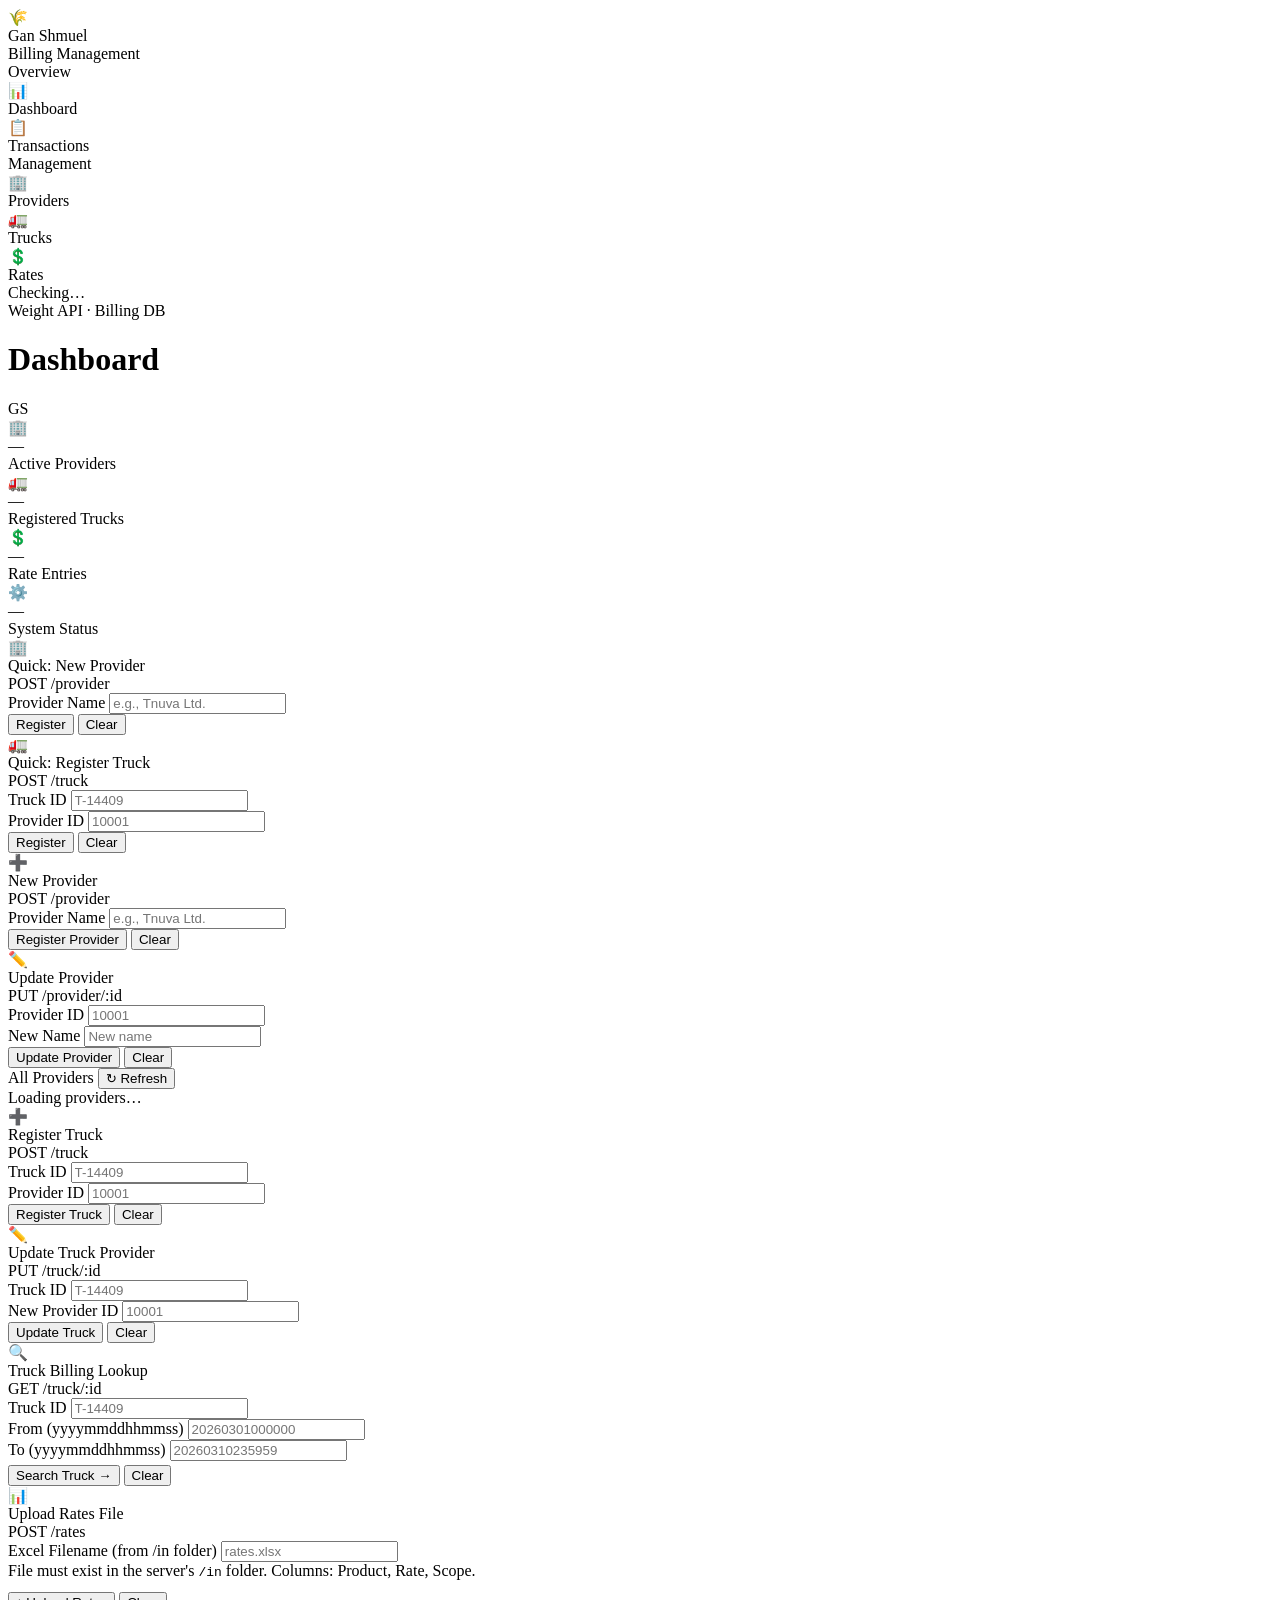
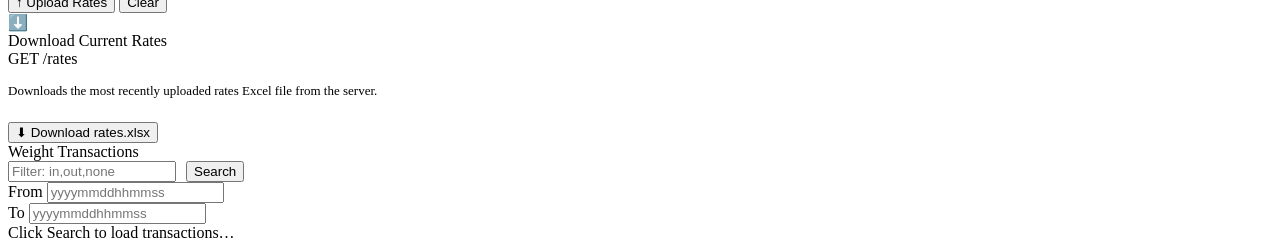
==== billing/static/index.html @ fed61951 "front_b" ====
<!DOCTYPE html>
<html lang="en">
<head>
<meta charset="UTF-8">
<meta name="viewport" content="width=device-width, initial-scale=1.0">
<title>Gan Shmuel — Billing</title>
<link rel="stylesheet" href="style.css">
<link href="https://fonts.googleapis.com/css2?family=Outfit:wght@300;400;500;600;700;800&display=swap" rel="stylesheet">
</head>
<body>

<!-- SIDEBAR -->
<aside class="sidebar">
  <div class="logo-area">
    <div class="logo-icon">🌾</div>
    <div class="logo-name">Gan Shmuel</div>
    <div class="logo-tagline">Billing Management</div>
  </div>

  <nav>
    <div class="nav-group">
      <div class="nav-group-label">Overview</div>
      <div class="nav-btn active" data-page="dashboard">
        <div class="nav-icon">📊</div> Dashboard
      </div>
      <div class="nav-btn" data-page="transactions">
        <div class="nav-icon">📋</div> Transactions
      </div>
    </div>
    <div class="nav-group">
      <div class="nav-group-label">Management</div>
      <div class="nav-btn" data-page="providers">
        <div class="nav-icon">🏢</div> Providers
      </div>
      <div class="nav-btn" data-page="trucks">
        <div class="nav-icon">🚛</div> Trucks
      </div>
      <div class="nav-btn" data-page="rates">
        <div class="nav-icon">💲</div> Rates
      </div>
    </div>
  </nav>

  <div class="sidebar-footer">
    <div class="online-badge">
      <div class="pulse" id="health-pulse"></div>
      <span id="health-label">Checking…</span>
    </div>
    <div class="sidebar-footer-sub">Weight API · Billing DB</div>
  </div>
</aside>

<!-- MAIN -->
<div class="main">

  <!-- TOPBAR -->
  <div class="header">
    <div class="header-left">
      <h1 id="page-title">Dashboard</h1>
      <p id="page-date"></p>
    </div>
    <div class="header-right">
      <div class="avatar">GS</div>
    </div>
  </div>

  <!-- CONTENT AREA -->
  <div class="content">

    <!-- ===== DASHBOARD PAGE ===== -->
    <div id="page-dashboard" class="page active">

      <div class="stats" id="stats-row">
        <div class="stat">
          <div class="stat-bg" style="background:var(--teal)"></div>
          <span class="stat-icon">🏢</span>
          <div class="stat-val" id="stat-providers" style="color:var(--teal)">—</div>
          <div class="stat-lbl">Active Providers</div>
        </div>
        <div class="stat">
          <div class="stat-bg" style="background:var(--amber)"></div>
          <span class="stat-icon">🚛</span>
          <div class="stat-val" id="stat-trucks" style="color:var(--amber)">—</div>
          <div class="stat-lbl">Registered Trucks</div>
        </div>
        <div class="stat">
          <div class="stat-bg" style="background:var(--violet)"></div>
          <span class="stat-icon">💲</span>
          <div class="stat-val" id="stat-rates" style="color:var(--violet)">—</div>
          <div class="stat-lbl">Rate Entries</div>
        </div>
        <div class="stat">
          <div class="stat-bg" style="background:var(--coral)"></div>
          <span class="stat-icon">⚙️</span>
          <div class="stat-val" id="stat-health" style="color:var(--teal)">—</div>
          <div class="stat-lbl">System Status</div>
        </div>
      </div>

      <!-- Quick actions on dashboard -->
      <div class="forms-grid">
        <div class="fcard">
          <div class="fcard-top">
            <div class="fcard-icon teal-icon">🏢</div>
            <div>
              <div class="fcard-title">Quick: New Provider</div>
              <div class="fcard-endpoint">POST /provider</div>
            </div>
          </div>
          <div class="field">
            <label>Provider Name</label>
            <input type="text" id="dash-provider-name" placeholder="e.g., Tnuva Ltd." />
          </div>
          <div class="btn-row">
            <button class="btn btn-teal" onclick="createProvider('dash-provider-name', 'dash-provider-msg')">Register</button>
            <button class="btn btn-light" onclick="clearField('dash-provider-name','dash-provider-msg')">Clear</button>
          </div>
          <div class="msg" id="dash-provider-msg"></div>
        </div>

        <div class="fcard">
          <div class="fcard-top">
            <div class="fcard-icon coral-icon">🚛</div>
            <div>
              <div class="fcard-title">Quick: Register Truck</div>
              <div class="fcard-endpoint">POST /truck</div>
            </div>
          </div>
          <div class="row2">
            <div class="field">
              <label>Truck ID</label>
              <input type="text" id="dash-truck-id" placeholder="T-14409" />
            </div>
            <div class="field">
              <label>Provider ID</label>
              <input type="number" id="dash-truck-provider" placeholder="10001" />
            </div>
          </div>
          <div class="btn-row">
            <button class="btn btn-coral" onclick="createTruck('dash-truck-id','dash-truck-provider','dash-truck-msg')">Register</button>
            <button class="btn btn-light" onclick="clearFields(['dash-truck-id','dash-truck-provider'],'dash-truck-msg')">Clear</button>
          </div>
          <div class="msg" id="dash-truck-msg"></div>
        </div>
      </div>
    </div>

    <!-- ===== PROVIDERS PAGE ===== -->
    <div id="page-providers" class="page">

      <div class="forms-grid">
        <!-- Create -->
        <div class="fcard">
          <div class="fcard-top">
            <div class="fcard-icon teal-icon">➕</div>
            <div>
              <div class="fcard-title">New Provider</div>
              <div class="fcard-endpoint">POST /provider</div>
            </div>
          </div>
          <div class="field">
            <label>Provider Name</label>
            <input type="text" id="create-provider-name" placeholder="e.g., Tnuva Ltd." />
          </div>
          <div class="btn-row">
            <button class="btn btn-teal" onclick="createProvider('create-provider-name','create-provider-msg')">Register Provider</button>
            <button class="btn btn-light" onclick="clearField('create-provider-name','create-provider-msg')">Clear</button>
          </div>
          <div class="msg" id="create-provider-msg"></div>
        </div>

        <!-- Update -->
        <div class="fcard">
          <div class="fcard-top">
            <div class="fcard-icon amber-icon">✏️</div>
            <div>
              <div class="fcard-title">Update Provider</div>
              <div class="fcard-endpoint">PUT /provider/:id</div>
            </div>
          </div>
          <div class="row2">
            <div class="field">
              <label>Provider ID</label>
              <input type="number" id="update-provider-id" placeholder="10001" />
            </div>
            <div class="field">
              <label>New Name</label>
              <input type="text" id="update-provider-name" placeholder="New name" />
            </div>
          </div>
          <div class="btn-row">
            <button class="btn btn-amber" onclick="updateProvider()">Update Provider</button>
            <button class="btn btn-light" onclick="clearFields(['update-provider-id','update-provider-name'],'update-provider-msg')">Clear</button>
          </div>
          <div class="msg" id="update-provider-msg"></div>
        </div>
      </div>

      <!-- Providers list -->
      <div class="table-card">
        <div class="table-top">
          <span class="table-heading">All Providers</span>
          <button class="btn btn-light sm" onclick="loadProviders()">↻ Refresh</button>
        </div>
        <div id="providers-table-wrap">
          <div class="loading">Loading providers…</div>
        </div>
      </div>
    </div>

    <!-- ===== TRUCKS PAGE ===== -->
    <div id="page-trucks" class="page">

      <div class="forms-grid">
        <!-- Create -->
        <div class="fcard">
          <div class="fcard-top">
            <div class="fcard-icon coral-icon">➕</div>
            <div>
              <div class="fcard-title">Register Truck</div>
              <div class="fcard-endpoint">POST /truck</div>
            </div>
          </div>
          <div class="row2">
            <div class="field">
              <label>Truck ID</label>
              <input type="text" id="create-truck-id" placeholder="T-14409" />
            </div>
            <div class="field">
              <label>Provider ID</label>
              <input type="number" id="create-truck-provider" placeholder="10001" />
            </div>
          </div>
          <div class="btn-row">
            <button class="btn btn-coral" onclick="createTruck('create-truck-id','create-truck-provider','create-truck-msg')">Register Truck</button>
            <button class="btn btn-light" onclick="clearFields(['create-truck-id','create-truck-provider'],'create-truck-msg')">Clear</button>
          </div>
          <div class="msg" id="create-truck-msg"></div>
        </div>

        <!-- Update -->
        <div class="fcard">
          <div class="fcard-top">
            <div class="fcard-icon amber-icon">✏️</div>
            <div>
              <div class="fcard-title">Update Truck Provider</div>
              <div class="fcard-endpoint">PUT /truck/:id</div>
            </div>
          </div>
          <div class="row2">
            <div class="field">
              <label>Truck ID</label>
              <input type="text" id="update-truck-id" placeholder="T-14409" />
            </div>
            <div class="field">
              <label>New Provider ID</label>
              <input type="number" id="update-truck-provider" placeholder="10001" />
            </div>
          </div>
          <div class="btn-row">
            <button class="btn btn-amber" onclick="updateTruck()">Update Truck</button>
            <button class="btn btn-light" onclick="clearFields(['update-truck-id','update-truck-provider'],'update-truck-msg')">Clear</button>
          </div>
          <div class="msg" id="update-truck-msg"></div>
        </div>

        <!-- Lookup -->
        <div class="fcard" style="grid-column:1/-1">
          <div class="fcard-top">
            <div class="fcard-icon violet-icon">🔍</div>
            <div>
              <div class="fcard-title">Truck Billing Lookup</div>
              <div class="fcard-endpoint">GET /truck/:id</div>
            </div>
          </div>
          <div class="row3">
            <div class="field">
              <label>Truck ID</label>
              <input type="text" id="lookup-truck-id" placeholder="T-14409" />
            </div>
            <div class="field">
              <label>From (yyyymmddhhmmss)</label>
              <input type="text" id="lookup-truck-from" placeholder="20260301000000" />
            </div>
            <div class="field">
              <label>To (yyyymmddhhmmss)</label>
              <input type="text" id="lookup-truck-to" placeholder="20260310235959" />
            </div>
          </div>
          <div class="btn-row" style="margin-top:4px">
            <button class="btn btn-violet" onclick="lookupTruck()">Search Truck →</button>
            <button class="btn btn-light" onclick="clearFields(['lookup-truck-id','lookup-truck-from','lookup-truck-to'],'lookup-truck-result')">Clear</button>
          </div>
          <div id="lookup-truck-result" class="result-box" style="display:none"></div>
        </div>
      </div>
    </div>

    <!-- ===== RATES PAGE ===== -->
    <div id="page-rates" class="page">

      <div class="forms-grid">
        <!-- Upload -->
        <div class="fcard">
          <div class="fcard-top">
            <div class="fcard-icon amber-icon">📊</div>
            <div>
              <div class="fcard-title">Upload Rates File</div>
              <div class="fcard-endpoint">POST /rates</div>
            </div>
          </div>
          <div class="field">
            <label>Excel Filename (from /in folder)</label>
            <input type="text" id="rates-filename" placeholder="rates.xlsx" />
          </div>
          <div class="hint">File must exist in the server's <code>/in</code> folder. Columns: Product, Rate, Scope.</div>
          <div class="btn-row" style="margin-top:12px">
            <button class="btn btn-amber" onclick="uploadRates()">↑ Upload Rates</button>
            <button class="btn btn-light" onclick="clearField('rates-filename','rates-upload-msg')">Clear</button>
          </div>
          <div class="msg" id="rates-upload-msg"></div>
        </div>

        <!-- Download -->
        <div class="fcard">
          <div class="fcard-top">
            <div class="fcard-icon teal-icon">⬇️</div>
            <div>
              <div class="fcard-title">Download Current Rates</div>
              <div class="fcard-endpoint">GET /rates</div>
            </div>
          </div>
          <p style="font-size:13px;color:var(--muted-text);margin-bottom:20px;line-height:1.6">
            Downloads the most recently uploaded rates Excel file from the server.
          </p>
          <button class="btn btn-teal" onclick="downloadRates()">⬇ Download rates.xlsx</button>
          <div class="msg" id="rates-download-msg"></div>
        </div>
      </div>
    </div>

    <!-- ===== TRANSACTIONS PAGE ===== -->
    <div id="page-transactions" class="page">
      <div class="table-card">
        <div class="table-top">
          <span class="table-heading">Weight Transactions</span>
          <div style="display:flex;gap:10px;align-items:center">
            <input type="text" id="tx-filter" placeholder="Filter: in,out,none" style="width:160px;margin:0" />
            <button class="btn btn-teal sm" onclick="loadTransactions()">Search</button>
          </div>
        </div>
        <div class="filter-bar">
          <div class="field-inline">
            <label>From</label>
            <input type="text" id="tx-from" placeholder="yyyymmddhhmmss" />
          </div>
          <div class="field-inline">
            <label>To</label>
            <input type="text" id="tx-to" placeholder="yyyymmddhhmmss" />
          </div>
        </div>
        <div id="transactions-table-wrap">
          <div class="loading">Click Search to load transactions…</div>
        </div>
      </div>
    </div>

  </div><!-- end .content -->
</div><!-- end .main -->

<script src="app.js"></script>
</body>
</html>
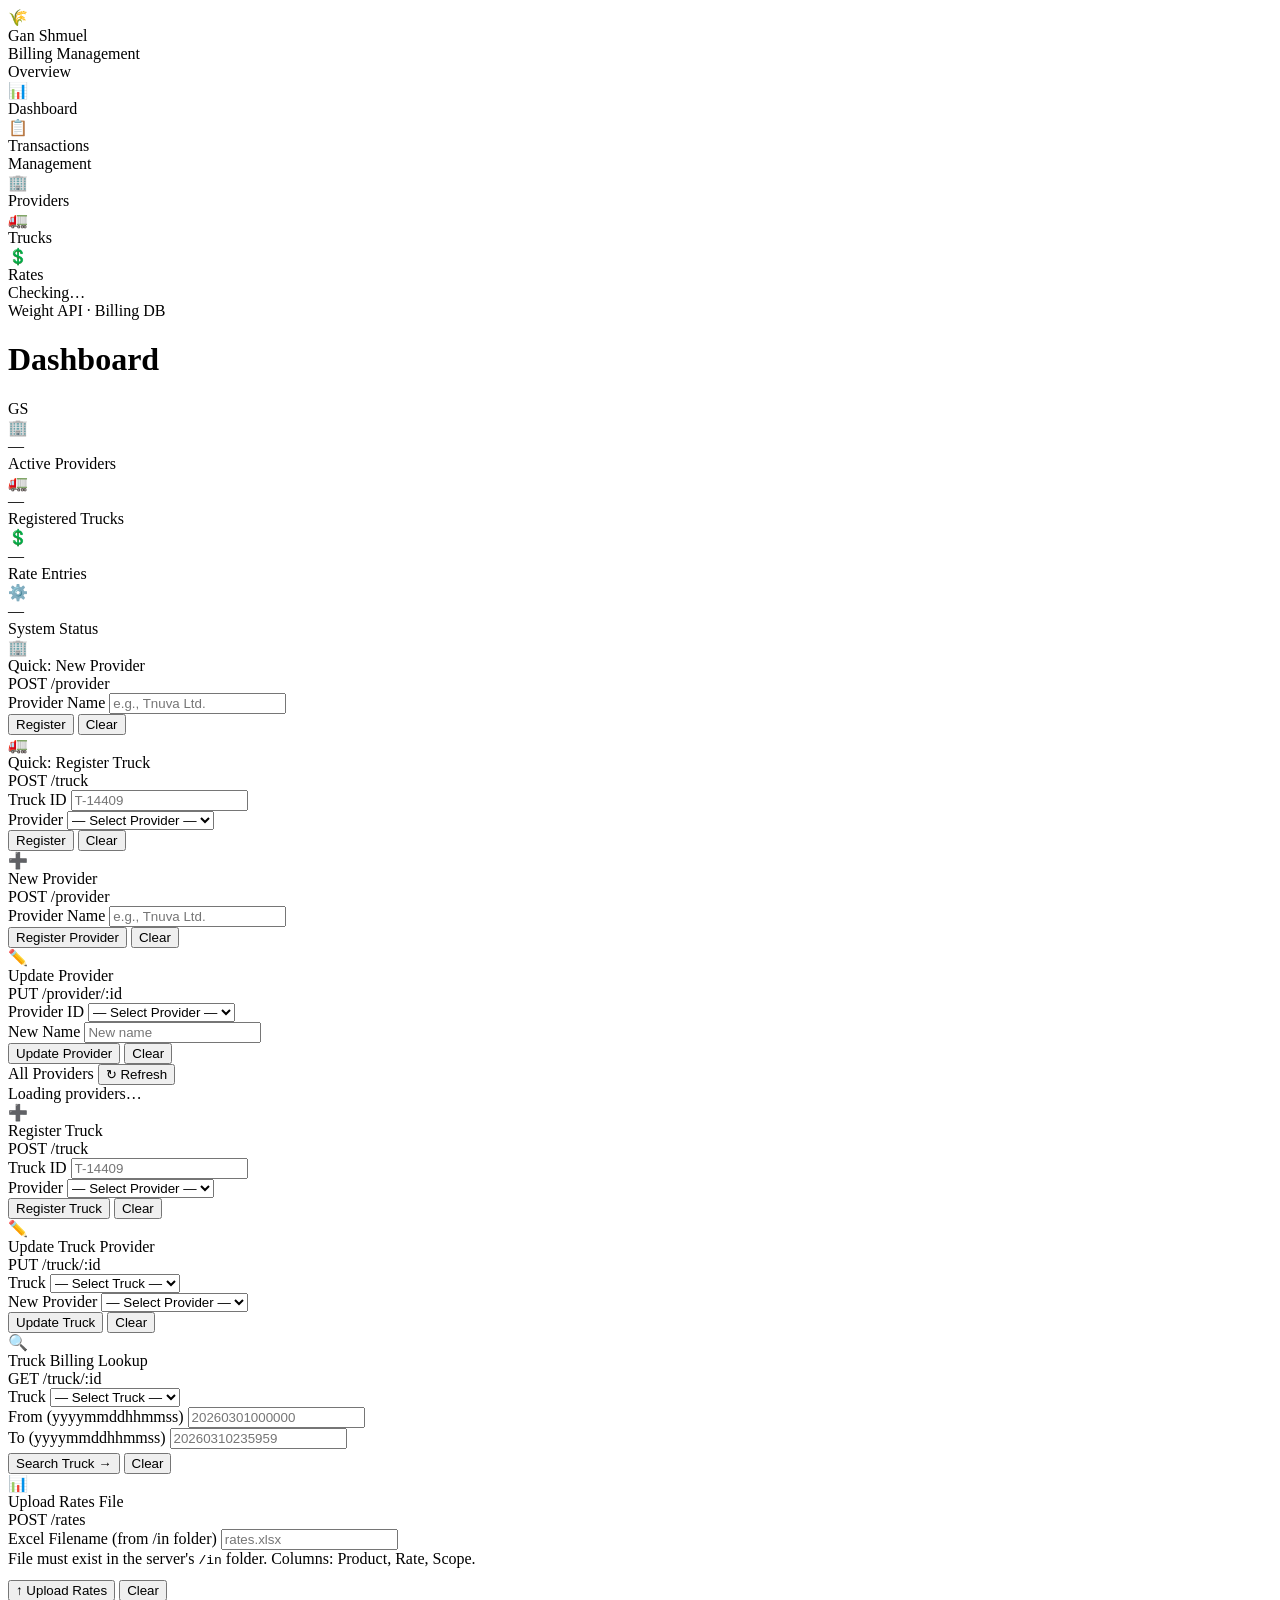
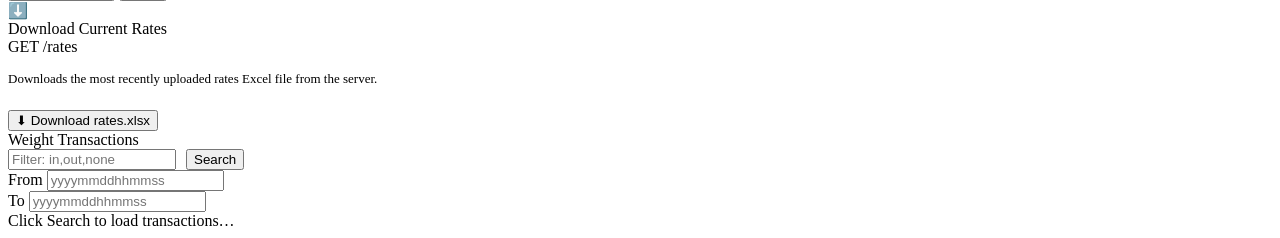
==== commit db2e2481: "update front2" ====
--- a/billing/static/index.html
+++ b/billing/static/index.html
@@ -4,7 +4,8 @@
 <meta charset="UTF-8">
 <meta name="viewport" content="width=device-width, initial-scale=1.0">
 <title>Gan Shmuel — Billing</title>
-<link rel="stylesheet" href="style.css">
+<link rel="stylesheet" href="/static/css/style.css">
+<script src="/static/js/app.js"></script>
 <link href="https://fonts.googleapis.com/css2?family=Outfit:wght@300;400;500;600;700;800&display=swap" rel="stylesheet">
 </head>
 <body>
@@ -132,8 +133,8 @@
               <input type="text" id="dash-truck-id" placeholder="T-14409" />
             </div>
             <div class="field">
-              <label>Provider ID</label>
-              <input type="number" id="dash-truck-provider" placeholder="10001" />
+              <label>Provider</label>
+              <select id="dash-truck-provider"><option value="">— Select Provider —</option></select>
             </div>
           </div>
           <div class="btn-row">
@@ -181,7 +182,7 @@
           <div class="row2">
             <div class="field">
               <label>Provider ID</label>
-              <input type="number" id="update-provider-id" placeholder="10001" />
+              <select id="update-provider-id"><option value="">— Select Provider —</option></select>
             </div>
             <div class="field">
               <label>New Name</label>
@@ -227,8 +228,8 @@
               <input type="text" id="create-truck-id" placeholder="T-14409" />
             </div>
             <div class="field">
-              <label>Provider ID</label>
-              <input type="number" id="create-truck-provider" placeholder="10001" />
+              <label>Provider</label>
+              <select id="create-truck-provider"><option value="">— Select Provider —</option></select>
             </div>
           </div>
           <div class="btn-row">
@@ -249,12 +250,12 @@
           </div>
           <div class="row2">
             <div class="field">
-              <label>Truck ID</label>
-              <input type="text" id="update-truck-id" placeholder="T-14409" />
-            </div>
-            <div class="field">
-              <label>New Provider ID</label>
-              <input type="number" id="update-truck-provider" placeholder="10001" />
+              <label>Truck</label>
+              <select id="update-truck-id"><option value="">— Select Truck —</option></select>
+            </div>
+            <div class="field">
+              <label>New Provider</label>
+              <select id="update-truck-provider"><option value="">— Select Provider —</option></select>
             </div>
           </div>
           <div class="btn-row">
@@ -275,8 +276,8 @@
           </div>
           <div class="row3">
             <div class="field">
-              <label>Truck ID</label>
-              <input type="text" id="lookup-truck-id" placeholder="T-14409" />
+              <label>Truck</label>
+              <select id="lookup-truck-id"><option value="">— Select Truck —</option></select>
             </div>
             <div class="field">
               <label>From (yyyymmddhhmmss)</label>
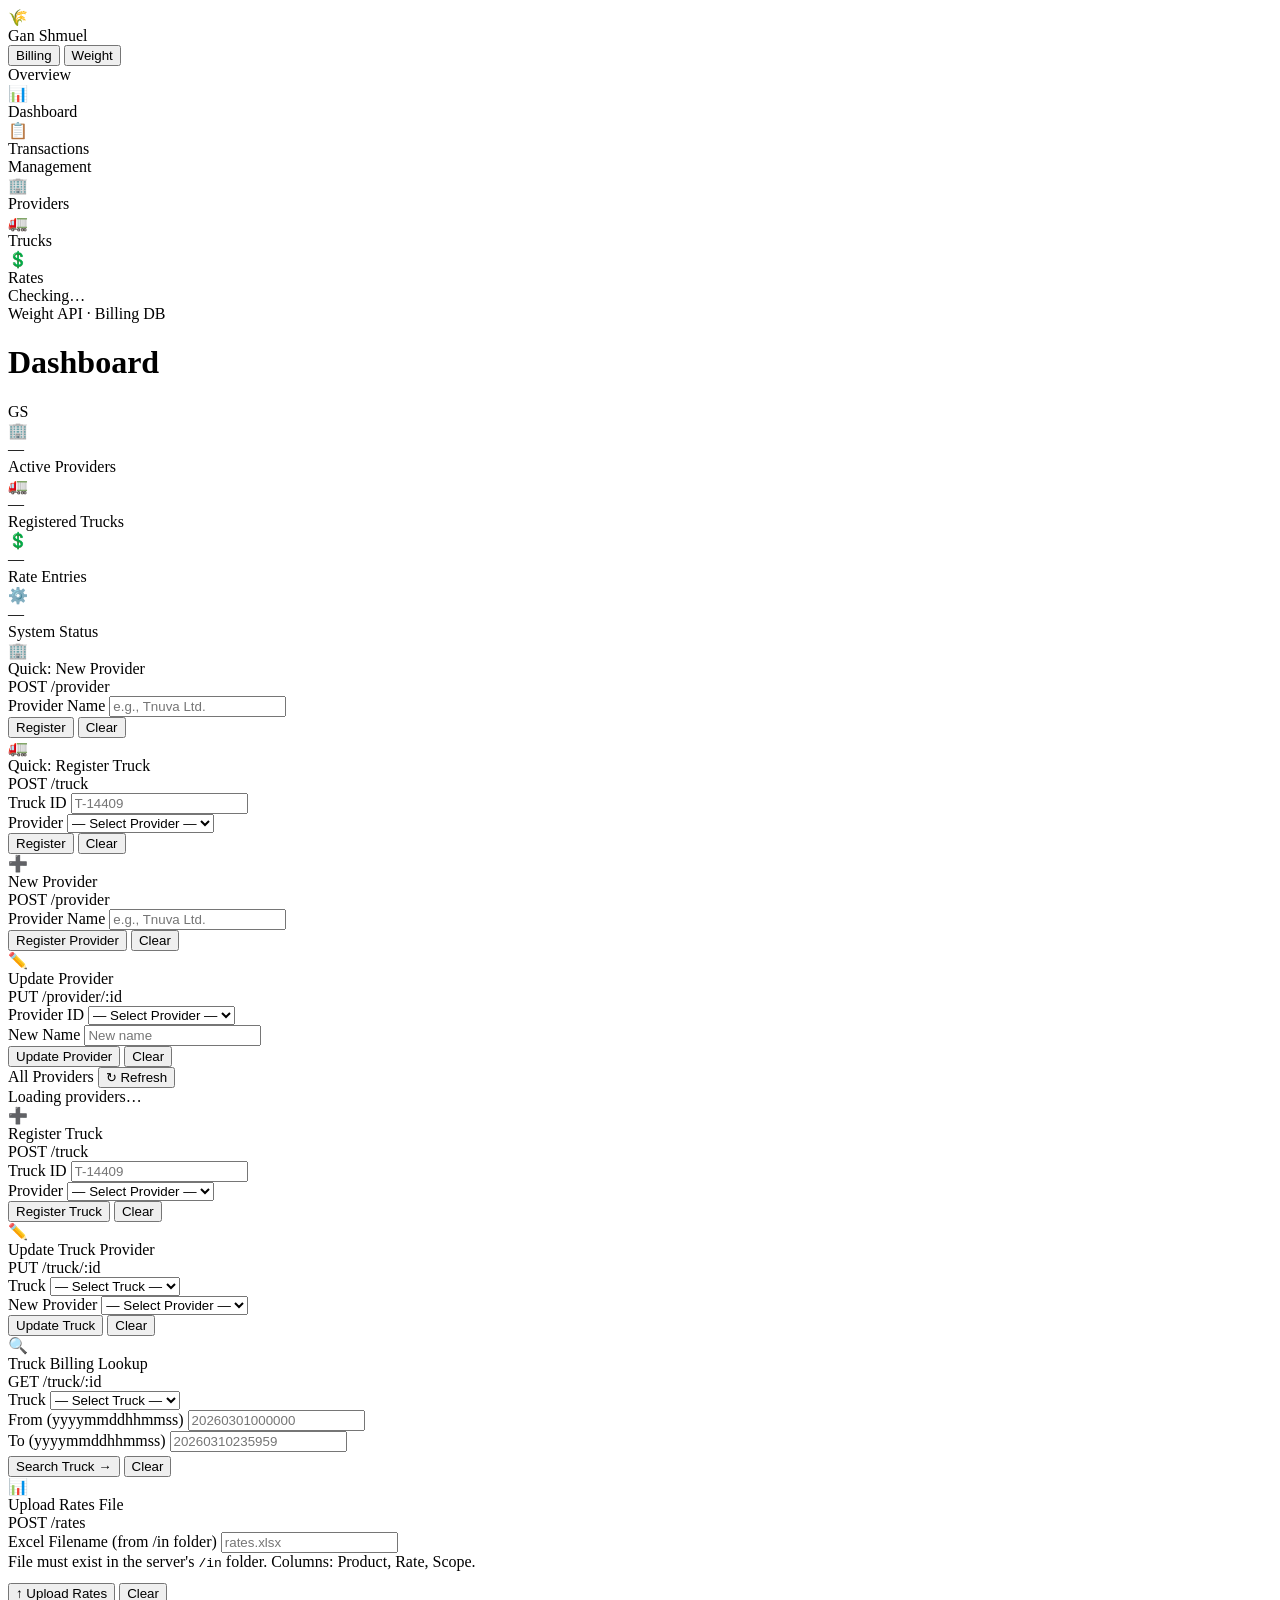
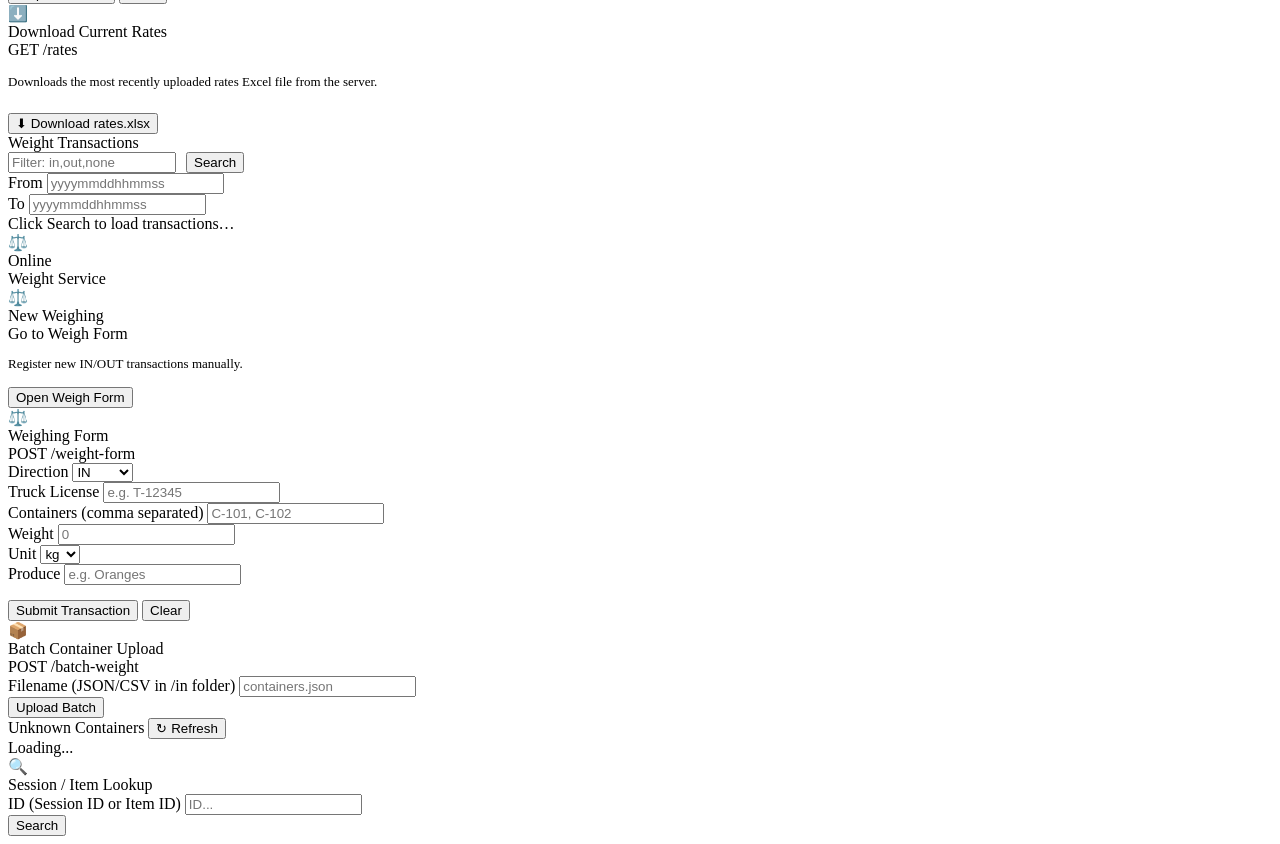
==== commit d6dd1c5b: "start to add weight" ====
--- a/billing/static/index.html
+++ b/billing/static/index.html
@@ -1,374 +1,815 @@
-<!DOCTYPE html>
+<!doctype html>
 <html lang="en">
-<head>
-<meta charset="UTF-8">
-<meta name="viewport" content="width=device-width, initial-scale=1.0">
-<title>Gan Shmuel — Billing</title>
-<link rel="stylesheet" href="/static/css/style.css">
-<script src="/static/js/app.js"></script>
-<link href="https://fonts.googleapis.com/css2?family=Outfit:wght@300;400;500;600;700;800&display=swap" rel="stylesheet">
-</head>
-<body>
-
-<!-- SIDEBAR -->
-<aside class="sidebar">
-  <div class="logo-area">
-    <div class="logo-icon">🌾</div>
-    <div class="logo-name">Gan Shmuel</div>
-    <div class="logo-tagline">Billing Management</div>
-  </div>
-
-  <nav>
-    <div class="nav-group">
-      <div class="nav-group-label">Overview</div>
-      <div class="nav-btn active" data-page="dashboard">
-        <div class="nav-icon">📊</div> Dashboard
+  <head>
+    <meta charset="UTF-8" />
+    <meta name="viewport" content="width=device-width, initial-scale=1.0" />
+    <title>Gan Shmuel — Billing</title>
+    <link rel="stylesheet" href="/static/css/style.css" />
+    <script src="/static/js/app.js"></script>
+    <link
+      href="https://fonts.googleapis.com/css2?family=Outfit:wght@300;400;500;600;700;800&display=swap"
+      rel="stylesheet"
+    />
+  </head>
+  <body>
+    <!-- SIDEBAR -->
+    <aside class="sidebar">
+      <div class="logo-area">
+        <div class="logo-icon">🌾</div>
+        <div class="logo-name">Gan Shmuel</div>
+        <div class="mode-switcher">
+          <button
+            id="mode-btn-billing"
+            class="btn-mode active"
+            onclick="switchMode('billing')"
+          >
+            Billing
+          </button>
+          <button
+            id="mode-btn-weight"
+            class="btn-mode"
+            onclick="switchMode('weight')"
+          >
+            Weight
+          </button>
+        </div>
       </div>
-      <div class="nav-btn" data-page="transactions">
-        <div class="nav-icon">📋</div> Transactions
+
+      <nav id="nav-billing">
+        <div class="nav-group">
+          <div class="nav-group-label">Overview</div>
+          <div
+            class="nav-btn active"
+            data-page="dashboard"
+            onclick="navigate('dashboard')"
+          >
+            <div class="nav-icon">📊</div>
+            Dashboard
+          </div>
+          <div
+            class="nav-btn"
+            data-page="transactions"
+            onclick="navigate('transactions')"
+          >
+            <div class="nav-icon">📋</div>
+            Transactions
+          </div>
+        </div>
+        <div class="nav-group">
+          <div class="nav-group-label">Management</div>
+          <div
+            class="nav-btn"
+            data-page="providers"
+            onclick="navigate('providers')"
+          >
+            <div class="nav-icon">🏢</div>
+            Providers
+          </div>
+          <div class="nav-btn" data-page="trucks" onclick="navigate('trucks')">
+            <div class="nav-icon">🚛</div>
+            Trucks
+          </div>
+          <div class="nav-btn" data-page="rates" onclick="navigate('rates')">
+            <div class="nav-icon">💲</div>
+            Rates
+          </div>
+        </div>
+      </nav>
+
+      <nav id="nav-weight" style="display: none">
+        <div class="nav-group">
+          <div class="nav-group-label">Weight Control</div>
+          <div
+            class="nav-btn"
+            data-page="weight-dashboard"
+            onclick="navigate('weight-dashboard')"
+          >
+            <div class="nav-icon">📊</div>
+            Dashboard
+          </div>
+          <div
+            class="nav-btn"
+            data-page="weight-form"
+            onclick="navigate('weight-form')"
+          >
+            <div class="nav-icon">⚖️</div>
+            Weigh
+          </div>
+          <div
+            class="nav-btn"
+            data-page="weight-batch"
+            onclick="navigate('weight-batch')"
+          >
+            <div class="nav-icon">📦</div>
+            Batch
+          </div>
+          <div
+            class="nav-btn"
+            data-page="weight-unknown"
+            onclick="navigate('weight-unknown')"
+          >
+            <div class="nav-icon">❓</div>
+            Unknown
+          </div>
+          <div
+            class="nav-btn"
+            data-page="weight-lookup"
+            onclick="navigate('weight-lookup')"
+          >
+            <div class="nav-icon">🔍</div>
+            Lookup
+          </div>
+        </div>
+      </nav>
+
+      <div class="sidebar-footer">
+        <div class="online-badge">
+          <div class="pulse" id="health-pulse"></div>
+          <span id="health-label">Checking…</span>
+        </div>
+        <div class="sidebar-footer-sub">Weight API · Billing DB</div>
       </div>
+    </aside>
+
+    <!-- MAIN -->
+    <div class="main">
+      <!-- TOPBAR -->
+      <div class="header">
+        <div class="header-left">
+          <h1 id="page-title">Dashboard</h1>
+          <p id="page-date"></p>
+        </div>
+        <div class="header-right">
+          <div class="avatar">GS</div>
+        </div>
+      </div>
+
+      <!-- CONTENT AREA -->
+      <div class="content">
+        <!-- ===== DASHBOARD PAGE ===== -->
+        <div id="page-dashboard" class="page active">
+          <div class="stats" id="stats-row">
+            <div class="stat">
+              <div class="stat-bg" style="background: var(--teal)"></div>
+              <span class="stat-icon">🏢</span>
+              <div
+                class="stat-val"
+                id="stat-providers"
+                style="color: var(--teal)"
+              >
+                —
+              </div>
+              <div class="stat-lbl">Active Providers</div>
+            </div>
+            <div class="stat">
+              <div class="stat-bg" style="background: var(--amber)"></div>
+              <span class="stat-icon">🚛</span>
+              <div
+                class="stat-val"
+                id="stat-trucks"
+                style="color: var(--amber)"
+              >
+                —
+              </div>
+              <div class="stat-lbl">Registered Trucks</div>
+            </div>
+            <div class="stat">
+              <div class="stat-bg" style="background: var(--violet)"></div>
+              <span class="stat-icon">💲</span>
+              <div
+                class="stat-val"
+                id="stat-rates"
+                style="color: var(--violet)"
+              >
+                —
+              </div>
+              <div class="stat-lbl">Rate Entries</div>
+            </div>
+            <div class="stat">
+              <div class="stat-bg" style="background: var(--coral)"></div>
+              <span class="stat-icon">⚙️</span>
+              <div class="stat-val" id="stat-health" style="color: var(--teal)">
+                —
+              </div>
+              <div class="stat-lbl">System Status</div>
+            </div>
+          </div>
+
+          <!-- Quick actions on dashboard -->
+          <div class="forms-grid">
+            <div class="fcard">
+              <div class="fcard-top">
+                <div class="fcard-icon teal-icon">🏢</div>
+                <div>
+                  <div class="fcard-title">Quick: New Provider</div>
+                  <div class="fcard-endpoint">POST /provider</div>
+                </div>
+              </div>
+              <div class="field">
+                <label>Provider Name</label>
+                <input
+                  type="text"
+                  id="dash-provider-name"
+                  placeholder="e.g., Tnuva Ltd."
+                />
+              </div>
+              <div class="btn-row">
+                <button
+                  class="btn btn-teal"
+                  onclick="
+                    createProvider('dash-provider-name', 'dash-provider-msg')
+                  "
+                >
+                  Register
+                </button>
+                <button
+                  class="btn btn-light"
+                  onclick="
+                    clearField('dash-provider-name', 'dash-provider-msg')
+                  "
+                >
+                  Clear
+                </button>
+              </div>
+              <div class="msg" id="dash-provider-msg"></div>
+            </div>
+
+            <div class="fcard">
+              <div class="fcard-top">
+                <div class="fcard-icon coral-icon">🚛</div>
+                <div>
+                  <div class="fcard-title">Quick: Register Truck</div>
+                  <div class="fcard-endpoint">POST /truck</div>
+                </div>
+              </div>
+              <div class="row2">
+                <div class="field">
+                  <label>Truck ID</label>
+                  <input type="text" id="dash-truck-id" placeholder="T-14409" />
+                </div>
+                <div class="field">
+                  <label>Provider</label>
+                  <select id="dash-truck-provider">
+                    <option value="">— Select Provider —</option>
+                  </select>
+                </div>
+              </div>
+              <div class="btn-row">
+                <button
+                  class="btn btn-coral"
+                  onclick="
+                    createTruck(
+                      'dash-truck-id',
+                      'dash-truck-provider',
+                      'dash-truck-msg',
+                    )
+                  "
+                >
+                  Register
+                </button>
+                <button
+                  class="btn btn-light"
+                  onclick="
+                    clearFields(
+                      ['dash-truck-id', 'dash-truck-provider'],
+                      'dash-truck-msg',
+                    )
+                  "
+                >
+                  Clear
+                </button>
+              </div>
+              <div class="msg" id="dash-truck-msg"></div>
+            </div>
+          </div>
+        </div>
+
+        <!-- ===== PROVIDERS PAGE ===== -->
+        <div id="page-providers" class="page">
+          <div class="forms-grid">
+            <!-- Create -->
+            <div class="fcard">
+              <div class="fcard-top">
+                <div class="fcard-icon teal-icon">➕</div>
+                <div>
+                  <div class="fcard-title">New Provider</div>
+                  <div class="fcard-endpoint">POST /provider</div>
+                </div>
+              </div>
+              <div class="field">
+                <label>Provider Name</label>
+                <input
+                  type="text"
+                  id="create-provider-name"
+                  placeholder="e.g., Tnuva Ltd."
+                />
+              </div>
+              <div class="btn-row">
+                <button
+                  class="btn btn-teal"
+                  onclick="
+                    createProvider(
+                      'create-provider-name',
+                      'create-provider-msg',
+                    )
+                  "
+                >
+                  Register Provider
+                </button>
+                <button
+                  class="btn btn-light"
+                  onclick="
+                    clearField('create-provider-name', 'create-provider-msg')
+                  "
+                >
+                  Clear
+                </button>
+              </div>
+              <div class="msg" id="create-provider-msg"></div>
+            </div>
+
+            <!-- Update -->
+            <div class="fcard">
+              <div class="fcard-top">
+                <div class="fcard-icon amber-icon">✏️</div>
+                <div>
+                  <div class="fcard-title">Update Provider</div>
+                  <div class="fcard-endpoint">PUT /provider/:id</div>
+                </div>
+              </div>
+              <div class="row2">
+                <div class="field">
+                  <label>Provider ID</label>
+                  <select id="update-provider-id">
+                    <option value="">— Select Provider —</option>
+                  </select>
+                </div>
+                <div class="field">
+                  <label>New Name</label>
+                  <input
+                    type="text"
+                    id="update-provider-name"
+                    placeholder="New name"
+                  />
+                </div>
+              </div>
+              <div class="btn-row">
+                <button class="btn btn-amber" onclick="updateProvider()">
+                  Update Provider
+                </button>
+                <button
+                  class="btn btn-light"
+                  onclick="
+                    clearFields(
+                      ['update-provider-id', 'update-provider-name'],
+                      'update-provider-msg',
+                    )
+                  "
+                >
+                  Clear
+                </button>
+              </div>
+              <div class="msg" id="update-provider-msg"></div>
+            </div>
+          </div>
+
+          <!-- Providers list -->
+          <div class="table-card">
+            <div class="table-top">
+              <span class="table-heading">All Providers</span>
+              <button class="btn btn-light sm" onclick="loadProviders()">
+                ↻ Refresh
+              </button>
+            </div>
+            <div id="providers-table-wrap">
+              <div class="loading">Loading providers…</div>
+            </div>
+          </div>
+        </div>
+
+        <!-- ===== TRUCKS PAGE ===== -->
+        <div id="page-trucks" class="page">
+          <div class="forms-grid">
+            <!-- Create -->
+            <div class="fcard">
+              <div class="fcard-top">
+                <div class="fcard-icon coral-icon">➕</div>
+                <div>
+                  <div class="fcard-title">Register Truck</div>
+                  <div class="fcard-endpoint">POST /truck</div>
+                </div>
+              </div>
+              <div class="row2">
+                <div class="field">
+                  <label>Truck ID</label>
+                  <input
+                    type="text"
+                    id="create-truck-id"
+                    placeholder="T-14409"
+                  />
+                </div>
+                <div class="field">
+                  <label>Provider</label>
+                  <select id="create-truck-provider">
+                    <option value="">— Select Provider —</option>
+                  </select>
+                </div>
+              </div>
+              <div class="btn-row">
+                <button
+                  class="btn btn-coral"
+                  onclick="
+                    createTruck(
+                      'create-truck-id',
+                      'create-truck-provider',
+                      'create-truck-msg',
+                    )
+                  "
+                >
+                  Register Truck
+                </button>
+                <button
+                  class="btn btn-light"
+                  onclick="
+                    clearFields(
+                      ['create-truck-id', 'create-truck-provider'],
+                      'create-truck-msg',
+                    )
+                  "
+                >
+                  Clear
+                </button>
+              </div>
+              <div class="msg" id="create-truck-msg"></div>
+            </div>
+
+            <!-- Update -->
+            <div class="fcard">
+              <div class="fcard-top">
+                <div class="fcard-icon amber-icon">✏️</div>
+                <div>
+                  <div class="fcard-title">Update Truck Provider</div>
+                  <div class="fcard-endpoint">PUT /truck/:id</div>
+                </div>
+              </div>
+              <div class="row2">
+                <div class="field">
+                  <label>Truck</label>
+                  <select id="update-truck-id">
+                    <option value="">— Select Truck —</option>
+                  </select>
+                </div>
+                <div class="field">
+                  <label>New Provider</label>
+                  <select id="update-truck-provider">
+                    <option value="">— Select Provider —</option>
+                  </select>
+                </div>
+              </div>
+              <div class="btn-row">
+                <button class="btn btn-amber" onclick="updateTruck()">
+                  Update Truck
+                </button>
+                <button
+                  class="btn btn-light"
+                  onclick="
+                    clearFields(
+                      ['update-truck-id', 'update-truck-provider'],
+                      'update-truck-msg',
+                    )
+                  "
+                >
+                  Clear
+                </button>
+              </div>
+              <div class="msg" id="update-truck-msg"></div>
+            </div>
+
+            <!-- Lookup -->
+            <div class="fcard" style="grid-column: 1/-1">
+              <div class="fcard-top">
+                <div class="fcard-icon violet-icon">🔍</div>
+                <div>
+                  <div class="fcard-title">Truck Billing Lookup</div>
+                  <div class="fcard-endpoint">GET /truck/:id</div>
+                </div>
+              </div>
+              <div class="row3">
+                <div class="field">
+                  <label>Truck</label>
+                  <select id="lookup-truck-id">
+                    <option value="">— Select Truck —</option>
+                  </select>
+                </div>
+                <div class="field">
+                  <label>From (yyyymmddhhmmss)</label>
+                  <input
+                    type="text"
+                    id="lookup-truck-from"
+                    placeholder="20260301000000"
+                  />
+                </div>
+                <div class="field">
+                  <label>To (yyyymmddhhmmss)</label>
+                  <input
+                    type="text"
+                    id="lookup-truck-to"
+                    placeholder="20260310235959"
+                  />
+                </div>
+              </div>
+              <div class="btn-row" style="margin-top: 4px">
+                <button class="btn btn-violet" onclick="lookupTruck()">
+                  Search Truck →
+                </button>
+                <button
+                  class="btn btn-light"
+                  onclick="
+                    clearFields(
+                      [
+                        'lookup-truck-id',
+                        'lookup-truck-from',
+                        'lookup-truck-to',
+                      ],
+                      'lookup-truck-result',
+                    )
+                  "
+                >
+                  Clear
+                </button>
+              </div>
+              <div
+                id="lookup-truck-result"
+                class="result-box"
+                style="display: none"
+              ></div>
+            </div>
+          </div>
+        </div>
+
+        <!-- ===== RATES PAGE ===== -->
+        <div id="page-rates" class="page">
+          <div class="forms-grid">
+            <!-- Upload -->
+            <div class="fcard">
+              <div class="fcard-top">
+                <div class="fcard-icon amber-icon">📊</div>
+                <div>
+                  <div class="fcard-title">Upload Rates File</div>
+                  <div class="fcard-endpoint">POST /rates</div>
+                </div>
+              </div>
+              <div class="field">
+                <label>Excel Filename (from /in folder)</label>
+                <input
+                  type="text"
+                  id="rates-filename"
+                  placeholder="rates.xlsx"
+                />
+              </div>
+              <div class="hint">
+                File must exist in the server's <code>/in</code> folder.
+                Columns: Product, Rate, Scope.
+              </div>
+              <div class="btn-row" style="margin-top: 12px">
+                <button class="btn btn-amber" onclick="uploadRates()">
+                  ↑ Upload Rates
+                </button>
+                <button
+                  class="btn btn-light"
+                  onclick="clearField('rates-filename', 'rates-upload-msg')"
+                >
+                  Clear
+                </button>
+              </div>
+              <div class="msg" id="rates-upload-msg"></div>
+            </div>
+
+            <!-- Download -->
+            <div class="fcard">
+              <div class="fcard-top">
+                <div class="fcard-icon teal-icon">⬇️</div>
+                <div>
+                  <div class="fcard-title">Download Current Rates</div>
+                  <div class="fcard-endpoint">GET /rates</div>
+                </div>
+              </div>
+              <p
+                style="
+                  font-size: 13px;
+                  color: var(--muted-text);
+                  margin-bottom: 20px;
+                  line-height: 1.6;
+                "
+              >
+                Downloads the most recently uploaded rates Excel file from the
+                server.
+              </p>
+              <button class="btn btn-teal" onclick="downloadRates()">
+                ⬇ Download rates.xlsx
+              </button>
+              <div class="msg" id="rates-download-msg"></div>
+            </div>
+          </div>
+        </div>
+
+        <!-- ===== TRANSACTIONS PAGE ===== -->
+        <div id="page-transactions" class="page">
+          <div class="table-card">
+            <div class="table-top">
+              <span class="table-heading">Weight Transactions</span>
+              <div style="display: flex; gap: 10px; align-items: center">
+                <input
+                  type="text"
+                  id="tx-filter"
+                  placeholder="Filter: in,out,none"
+                  style="width: 160px; margin: 0"
+                />
+                <button class="btn btn-teal sm" onclick="loadTransactions()">
+                  Search
+                </button>
+              </div>
+            </div>
+            <div class="filter-bar">
+              <div class="field-inline">
+                <label>From</label>
+                <input type="text" id="tx-from" placeholder="yyyymmddhhmmss" />
+              </div>
+              <div class="field-inline">
+                <label>To</label>
+                <input type="text" id="tx-to" placeholder="yyyymmddhhmmss" />
+              </div>
+            </div>
+            <div id="transactions-table-wrap">
+              <div class="loading">Click Search to load transactions…</div>
+            </div>
+          </div>
+        </div>
+
+        <!-- ===== WEIGHT DASHBOARD ===== -->
+        <div id="page-weight-dashboard" class="page">
+          <div class="stats">
+            <div class="stat">
+              <div class="stat-bg" style="background: var(--teal)"></div>
+              <span class="stat-icon">⚖️</span>
+              <div class="stat-val" id="stat-weight-health">Online</div>
+              <div class="stat-lbl">Weight Service</div>
+            </div>
+          </div>
+          <div class="forms-grid">
+            <div class="fcard">
+              <div class="fcard-top">
+                <div class="fcard-icon teal-icon">⚖️</div>
+                <div>
+                  <div class="fcard-title">New Weighing</div>
+                  <div class="fcard-endpoint">Go to Weigh Form</div>
+                </div>
+              </div>
+              <p
+                style="
+                  color: var(--muted-text);
+                  font-size: 13px;
+                  margin-bottom: 15px;
+                "
+              >
+                Register new IN/OUT transactions manually.
+              </p>
+              <button class="btn btn-teal" onclick="navigate('weight-form')">
+                Open Weigh Form
+              </button>
+            </div>
+          </div>
+        </div>
+
+        <!-- ===== WEIGHT FORM PAGE ===== -->
+        <div id="page-weight-form" class="page">
+          <div class="fcard" style="max-width: 600px">
+            <div class="fcard-top">
+              <div class="fcard-icon teal-icon">⚖️</div>
+              <div>
+                <div class="fcard-title">Weighing Form</div>
+                <div class="fcard-endpoint">POST /weight-form</div>
+              </div>
+            </div>
+            <div class="row2">
+              <div class="field">
+                <label>Direction</label>
+                <select id="w-direction">
+                  <option value="in">IN</option>
+                  <option value="out">OUT</option>
+                  <option value="none">NONE</option>
+                </select>
+              </div>
+              <div class="field">
+                <label>Truck License</label>
+                <input type="text" id="w-truck" placeholder="e.g. T-12345" />
+              </div>
+            </div>
+            <div class="field">
+              <label>Containers (comma separated)</label>
+              <input type="text" id="w-containers" placeholder="C-101, C-102" />
+            </div>
+            <div class="row3">
+              <div class="field">
+                <label>Weight</label>
+                <input type="number" id="w-bruto" placeholder="0" />
+              </div>
+              <div class="field">
+                <label>Unit</label>
+                <select id="w-unit">
+                  <option value="kg">kg</option>
+                  <option value="lbs">lbs</option>
+                </select>
+              </div>
+              <div class="field">
+                <label>Produce</label>
+                <input type="text" id="w-produce" placeholder="e.g. Oranges" />
+              </div>
+            </div>
+            <div class="btn-row" style="margin-top: 15px">
+              <button class="btn btn-teal" onclick="submitWeight()">
+                Submit Transaction
+              </button>
+              <button
+                class="btn btn-light"
+                onclick="
+                  clearFields(
+                    ['w-truck', 'w-containers', 'w-bruto', 'w-produce'],
+                    'w-msg',
+                  )
+                "
+              >
+                Clear
+              </button>
+            </div>
+            <div class="msg" id="w-msg"></div>
+          </div>
+        </div>
+
+        <!-- ===== WEIGHT BATCH PAGE ===== -->
+        <div id="page-weight-batch" class="page">
+          <div class="fcard">
+            <div class="fcard-top">
+              <div class="fcard-icon amber-icon">📦</div>
+              <div>
+                <div class="fcard-title">Batch Container Upload</div>
+                <div class="fcard-endpoint">POST /batch-weight</div>
+              </div>
+            </div>
+            <div class="field">
+              <label>Filename (JSON/CSV in /in folder)</label>
+              <input
+                type="text"
+                id="w-batch-file"
+                placeholder="containers.json"
+              />
+            </div>
+            <button class="btn btn-amber" onclick="uploadBatchWeight()">
+              Upload Batch
+            </button>
+            <div class="msg" id="w-batch-msg"></div>
+          </div>
+        </div>
+
+        <!-- ===== WEIGHT UNKNOWN PAGE ===== -->
+        <div id="page-weight-unknown" class="page">
+          <div class="table-card">
+            <div class="table-top">
+              <span class="table-heading">Unknown Containers</span>
+              <button class="btn btn-light sm" onclick="loadUnknown()">
+                ↻ Refresh
+              </button>
+            </div>
+            <div id="unknown-table-wrap">
+              <div class="loading">Loading...</div>
+            </div>
+          </div>
+        </div>
+
+        <!-- ===== WEIGHT LOOKUP PAGE ===== -->
+        <div id="page-weight-lookup" class="page">
+          <div class="fcard">
+            <div class="fcard-top">
+              <div class="fcard-icon violet-icon">🔍</div>
+              <div class="fcard-title">Session / Item Lookup</div>
+            </div>
+            <div class="field">
+              <label>ID (Session ID or Item ID)</label>
+              <input type="text" id="w-lookup-id" placeholder="ID..." />
+            </div>
+            <button class="btn btn-violet" onclick="lookupWeightData()">
+              Search
+            </button>
+            <div
+              id="w-lookup-result"
+              class="result-box"
+              style="display: none; margin-top: 15px"
+            ></div>
+          </div>
+        </div>
+      </div>
+      <!-- end .content -->
     </div>
-    <div class="nav-group">
-      <div class="nav-group-label">Management</div>
-      <div class="nav-btn" data-page="providers">
-        <div class="nav-icon">🏢</div> Providers
-      </div>
-      <div class="nav-btn" data-page="trucks">
-        <div class="nav-icon">🚛</div> Trucks
-      </div>
-      <div class="nav-btn" data-page="rates">
-        <div class="nav-icon">💲</div> Rates
-      </div>
-    </div>
-  </nav>
-
-  <div class="sidebar-footer">
-    <div class="online-badge">
-      <div class="pulse" id="health-pulse"></div>
-      <span id="health-label">Checking…</span>
-    </div>
-    <div class="sidebar-footer-sub">Weight API · Billing DB</div>
-  </div>
-</aside>
-
-<!-- MAIN -->
-<div class="main">
-
-  <!-- TOPBAR -->
-  <div class="header">
-    <div class="header-left">
-      <h1 id="page-title">Dashboard</h1>
-      <p id="page-date"></p>
-    </div>
-    <div class="header-right">
-      <div class="avatar">GS</div>
-    </div>
-  </div>
-
-  <!-- CONTENT AREA -->
-  <div class="content">
-
-    <!-- ===== DASHBOARD PAGE ===== -->
-    <div id="page-dashboard" class="page active">
-
-      <div class="stats" id="stats-row">
-        <div class="stat">
-          <div class="stat-bg" style="background:var(--teal)"></div>
-          <span class="stat-icon">🏢</span>
-          <div class="stat-val" id="stat-providers" style="color:var(--teal)">—</div>
-          <div class="stat-lbl">Active Providers</div>
-        </div>
-        <div class="stat">
-          <div class="stat-bg" style="background:var(--amber)"></div>
-          <span class="stat-icon">🚛</span>
-          <div class="stat-val" id="stat-trucks" style="color:var(--amber)">—</div>
-          <div class="stat-lbl">Registered Trucks</div>
-        </div>
-        <div class="stat">
-          <div class="stat-bg" style="background:var(--violet)"></div>
-          <span class="stat-icon">💲</span>
-          <div class="stat-val" id="stat-rates" style="color:var(--violet)">—</div>
-          <div class="stat-lbl">Rate Entries</div>
-        </div>
-        <div class="stat">
-          <div class="stat-bg" style="background:var(--coral)"></div>
-          <span class="stat-icon">⚙️</span>
-          <div class="stat-val" id="stat-health" style="color:var(--teal)">—</div>
-          <div class="stat-lbl">System Status</div>
-        </div>
-      </div>
-
-      <!-- Quick actions on dashboard -->
-      <div class="forms-grid">
-        <div class="fcard">
-          <div class="fcard-top">
-            <div class="fcard-icon teal-icon">🏢</div>
-            <div>
-              <div class="fcard-title">Quick: New Provider</div>
-              <div class="fcard-endpoint">POST /provider</div>
-            </div>
-          </div>
-          <div class="field">
-            <label>Provider Name</label>
-            <input type="text" id="dash-provider-name" placeholder="e.g., Tnuva Ltd." />
-          </div>
-          <div class="btn-row">
-            <button class="btn btn-teal" onclick="createProvider('dash-provider-name', 'dash-provider-msg')">Register</button>
-            <button class="btn btn-light" onclick="clearField('dash-provider-name','dash-provider-msg')">Clear</button>
-          </div>
-          <div class="msg" id="dash-provider-msg"></div>
-        </div>
-
-        <div class="fcard">
-          <div class="fcard-top">
-            <div class="fcard-icon coral-icon">🚛</div>
-            <div>
-              <div class="fcard-title">Quick: Register Truck</div>
-              <div class="fcard-endpoint">POST /truck</div>
-            </div>
-          </div>
-          <div class="row2">
-            <div class="field">
-              <label>Truck ID</label>
-              <input type="text" id="dash-truck-id" placeholder="T-14409" />
-            </div>
-            <div class="field">
-              <label>Provider</label>
-              <select id="dash-truck-provider"><option value="">— Select Provider —</option></select>
-            </div>
-          </div>
-          <div class="btn-row">
-            <button class="btn btn-coral" onclick="createTruck('dash-truck-id','dash-truck-provider','dash-truck-msg')">Register</button>
-            <button class="btn btn-light" onclick="clearFields(['dash-truck-id','dash-truck-provider'],'dash-truck-msg')">Clear</button>
-          </div>
-          <div class="msg" id="dash-truck-msg"></div>
-        </div>
-      </div>
-    </div>
-
-    <!-- ===== PROVIDERS PAGE ===== -->
-    <div id="page-providers" class="page">
-
-      <div class="forms-grid">
-        <!-- Create -->
-        <div class="fcard">
-          <div class="fcard-top">
-            <div class="fcard-icon teal-icon">➕</div>
-            <div>
-              <div class="fcard-title">New Provider</div>
-              <div class="fcard-endpoint">POST /provider</div>
-            </div>
-          </div>
-          <div class="field">
-            <label>Provider Name</label>
-            <input type="text" id="create-provider-name" placeholder="e.g., Tnuva Ltd." />
-          </div>
-          <div class="btn-row">
-            <button class="btn btn-teal" onclick="createProvider('create-provider-name','create-provider-msg')">Register Provider</button>
-            <button class="btn btn-light" onclick="clearField('create-provider-name','create-provider-msg')">Clear</button>
-          </div>
-          <div class="msg" id="create-provider-msg"></div>
-        </div>
-
-        <!-- Update -->
-        <div class="fcard">
-          <div class="fcard-top">
-            <div class="fcard-icon amber-icon">✏️</div>
-            <div>
-              <div class="fcard-title">Update Provider</div>
-              <div class="fcard-endpoint">PUT /provider/:id</div>
-            </div>
-          </div>
-          <div class="row2">
-            <div class="field">
-              <label>Provider ID</label>
-              <select id="update-provider-id"><option value="">— Select Provider —</option></select>
-            </div>
-            <div class="field">
-              <label>New Name</label>
-              <input type="text" id="update-provider-name" placeholder="New name" />
-            </div>
-          </div>
-          <div class="btn-row">
-            <button class="btn btn-amber" onclick="updateProvider()">Update Provider</button>
-            <button class="btn btn-light" onclick="clearFields(['update-provider-id','update-provider-name'],'update-provider-msg')">Clear</button>
-          </div>
-          <div class="msg" id="update-provider-msg"></div>
-        </div>
-      </div>
-
-      <!-- Providers list -->
-      <div class="table-card">
-        <div class="table-top">
-          <span class="table-heading">All Providers</span>
-          <button class="btn btn-light sm" onclick="loadProviders()">↻ Refresh</button>
-        </div>
-        <div id="providers-table-wrap">
-          <div class="loading">Loading providers…</div>
-        </div>
-      </div>
-    </div>
-
-    <!-- ===== TRUCKS PAGE ===== -->
-    <div id="page-trucks" class="page">
-
-      <div class="forms-grid">
-        <!-- Create -->
-        <div class="fcard">
-          <div class="fcard-top">
-            <div class="fcard-icon coral-icon">➕</div>
-            <div>
-              <div class="fcard-title">Register Truck</div>
-              <div class="fcard-endpoint">POST /truck</div>
-            </div>
-          </div>
-          <div class="row2">
-            <div class="field">
-              <label>Truck ID</label>
-              <input type="text" id="create-truck-id" placeholder="T-14409" />
-            </div>
-            <div class="field">
-              <label>Provider</label>
-              <select id="create-truck-provider"><option value="">— Select Provider —</option></select>
-            </div>
-          </div>
-          <div class="btn-row">
-            <button class="btn btn-coral" onclick="createTruck('create-truck-id','create-truck-provider','create-truck-msg')">Register Truck</button>
-            <button class="btn btn-light" onclick="clearFields(['create-truck-id','create-truck-provider'],'create-truck-msg')">Clear</button>
-          </div>
-          <div class="msg" id="create-truck-msg"></div>
-        </div>
-
-        <!-- Update -->
-        <div class="fcard">
-          <div class="fcard-top">
-            <div class="fcard-icon amber-icon">✏️</div>
-            <div>
-              <div class="fcard-title">Update Truck Provider</div>
-              <div class="fcard-endpoint">PUT /truck/:id</div>
-            </div>
-          </div>
-          <div class="row2">
-            <div class="field">
-              <label>Truck</label>
-              <select id="update-truck-id"><option value="">— Select Truck —</option></select>
-            </div>
-            <div class="field">
-              <label>New Provider</label>
-              <select id="update-truck-provider"><option value="">— Select Provider —</option></select>
-            </div>
-          </div>
-          <div class="btn-row">
-            <button class="btn btn-amber" onclick="updateTruck()">Update Truck</button>
-            <button class="btn btn-light" onclick="clearFields(['update-truck-id','update-truck-provider'],'update-truck-msg')">Clear</button>
-          </div>
-          <div class="msg" id="update-truck-msg"></div>
-        </div>
-
-        <!-- Lookup -->
-        <div class="fcard" style="grid-column:1/-1">
-          <div class="fcard-top">
-            <div class="fcard-icon violet-icon">🔍</div>
-            <div>
-              <div class="fcard-title">Truck Billing Lookup</div>
-              <div class="fcard-endpoint">GET /truck/:id</div>
-            </div>
-          </div>
-          <div class="row3">
-            <div class="field">
-              <label>Truck</label>
-              <select id="lookup-truck-id"><option value="">— Select Truck —</option></select>
-            </div>
-            <div class="field">
-              <label>From (yyyymmddhhmmss)</label>
-              <input type="text" id="lookup-truck-from" placeholder="20260301000000" />
-            </div>
-            <div class="field">
-              <label>To (yyyymmddhhmmss)</label>
-              <input type="text" id="lookup-truck-to" placeholder="20260310235959" />
-            </div>
-          </div>
-          <div class="btn-row" style="margin-top:4px">
-            <button class="btn btn-violet" onclick="lookupTruck()">Search Truck →</button>
-            <button class="btn btn-light" onclick="clearFields(['lookup-truck-id','lookup-truck-from','lookup-truck-to'],'lookup-truck-result')">Clear</button>
-          </div>
-          <div id="lookup-truck-result" class="result-box" style="display:none"></div>
-        </div>
-      </div>
-    </div>
-
-    <!-- ===== RATES PAGE ===== -->
-    <div id="page-rates" class="page">
-
-      <div class="forms-grid">
-        <!-- Upload -->
-        <div class="fcard">
-          <div class="fcard-top">
-            <div class="fcard-icon amber-icon">📊</div>
-            <div>
-              <div class="fcard-title">Upload Rates File</div>
-              <div class="fcard-endpoint">POST /rates</div>
-            </div>
-          </div>
-          <div class="field">
-            <label>Excel Filename (from /in folder)</label>
-            <input type="text" id="rates-filename" placeholder="rates.xlsx" />
-          </div>
-          <div class="hint">File must exist in the server's <code>/in</code> folder. Columns: Product, Rate, Scope.</div>
-          <div class="btn-row" style="margin-top:12px">
-            <button class="btn btn-amber" onclick="uploadRates()">↑ Upload Rates</button>
-            <button class="btn btn-light" onclick="clearField('rates-filename','rates-upload-msg')">Clear</button>
-          </div>
-          <div class="msg" id="rates-upload-msg"></div>
-        </div>
-
-        <!-- Download -->
-        <div class="fcard">
-          <div class="fcard-top">
-            <div class="fcard-icon teal-icon">⬇️</div>
-            <div>
-              <div class="fcard-title">Download Current Rates</div>
-              <div class="fcard-endpoint">GET /rates</div>
-            </div>
-          </div>
-          <p style="font-size:13px;color:var(--muted-text);margin-bottom:20px;line-height:1.6">
-            Downloads the most recently uploaded rates Excel file from the server.
-          </p>
-          <button class="btn btn-teal" onclick="downloadRates()">⬇ Download rates.xlsx</button>
-          <div class="msg" id="rates-download-msg"></div>
-        </div>
-      </div>
-    </div>
-
-    <!-- ===== TRANSACTIONS PAGE ===== -->
-    <div id="page-transactions" class="page">
-      <div class="table-card">
-        <div class="table-top">
-          <span class="table-heading">Weight Transactions</span>
-          <div style="display:flex;gap:10px;align-items:center">
-            <input type="text" id="tx-filter" placeholder="Filter: in,out,none" style="width:160px;margin:0" />
-            <button class="btn btn-teal sm" onclick="loadTransactions()">Search</button>
-          </div>
-        </div>
-        <div class="filter-bar">
-          <div class="field-inline">
-            <label>From</label>
-            <input type="text" id="tx-from" placeholder="yyyymmddhhmmss" />
-          </div>
-          <div class="field-inline">
-            <label>To</label>
-            <input type="text" id="tx-to" placeholder="yyyymmddhhmmss" />
-          </div>
-        </div>
-        <div id="transactions-table-wrap">
-          <div class="loading">Click Search to load transactions…</div>
-        </div>
-      </div>
-    </div>
-
-  </div><!-- end .content -->
-</div><!-- end .main -->
-
-<script src="app.js"></script>
-</body>
+    <!-- end .main -->
+  </body>
 </html>
